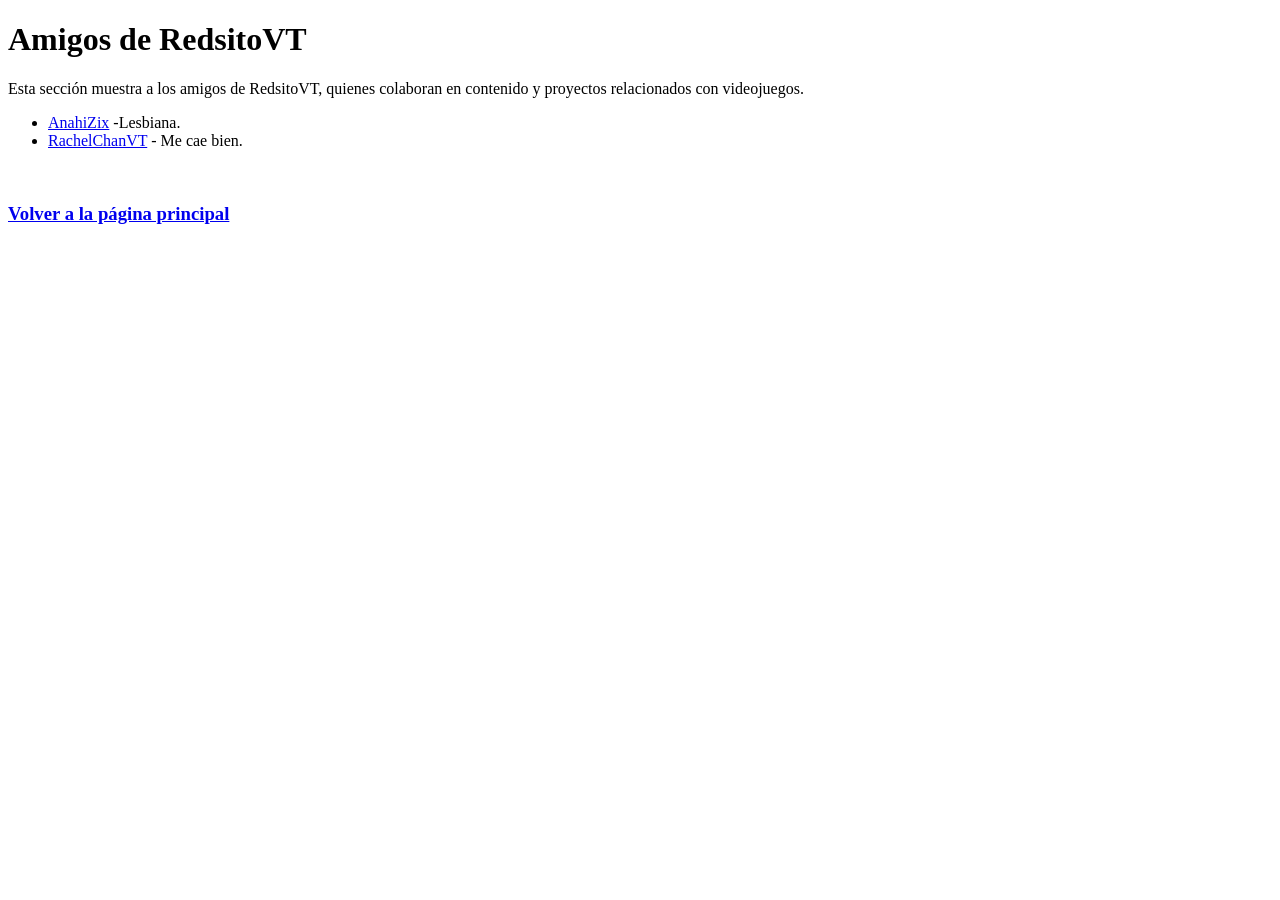
==== friends.html @ fd1d737a "Add files via upload" ====
<!DOCTYPE html>
<html lang="es">
<head>
    <meta charset="UTF-8">
    <meta name="viewport" content="width=device-width, initial-scale=1">
    <link rel="icon" href="assets/logo.png" type="image/png">
    <link rel="shortcut icon" href="assets/logo.png" type="image/png">
    <title>RedsitoVT</title>
</head>
<body>
    <h1>Amigos de RedsitoVT</h1>
    <p>Esta sección muestra a los amigos de RedsitoVT, quienes colaboran en contenido y proyectos relacionados con videojuegos.</p>
    <ul>
        <li><a target="_blank" href="https://www.twitch.tv/AnahiZix">AnahiZix</a> -Lesbiana.</li>
        <li><a target="_blank" href="https://www.twitch.tv/rachelchanvt">RachelChanVT</a> - Me cae bien.</li>
    </ul>
    <br>
    <h3><a href="index.html">Volver a la página principal</a></h3>
</body>
</html>
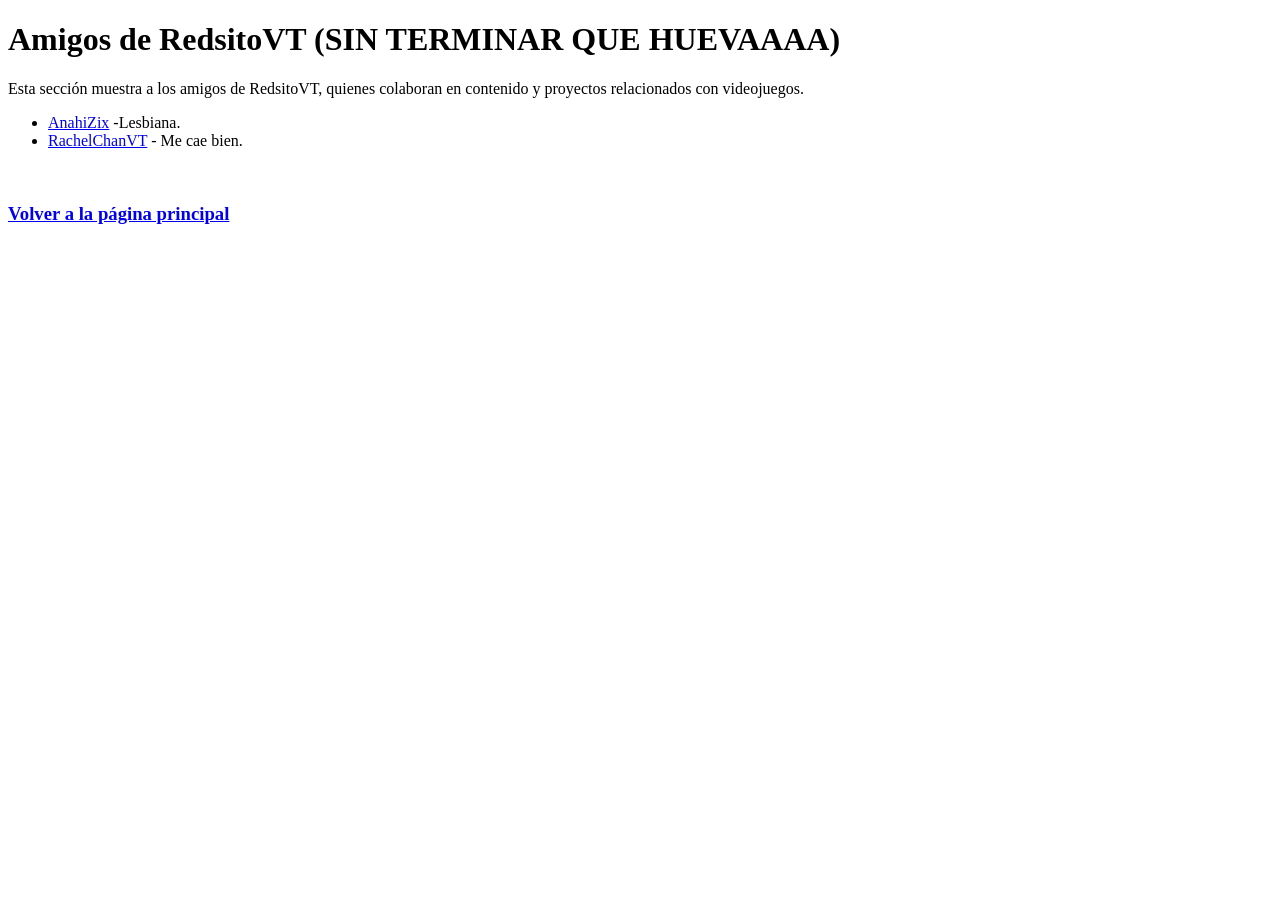
==== commit df6ef0e0: "File update New features for featured content Mobile optimizations Visual improvements :D" ====
--- a/friends.html
+++ b/friends.html
@@ -5,10 +5,10 @@
     <meta name="viewport" content="width=device-width, initial-scale=1">
     <link rel="icon" href="assets/logo.png" type="image/png">
     <link rel="shortcut icon" href="assets/logo.png" type="image/png">
-    <title>RedsitoVT</title>
+    <title>SIN TERMINAR XDDD PERDÓN</title>
 </head>
 <body>
-    <h1>Amigos de RedsitoVT</h1>
+    <h1>Amigos de RedsitoVT (SIN TERMINAR QUE HUEVAAAA)</h1>
     <p>Esta sección muestra a los amigos de RedsitoVT, quienes colaboran en contenido y proyectos relacionados con videojuegos.</p>
     <ul>
         <li><a target="_blank" href="https://www.twitch.tv/AnahiZix">AnahiZix</a> -Lesbiana.</li>
